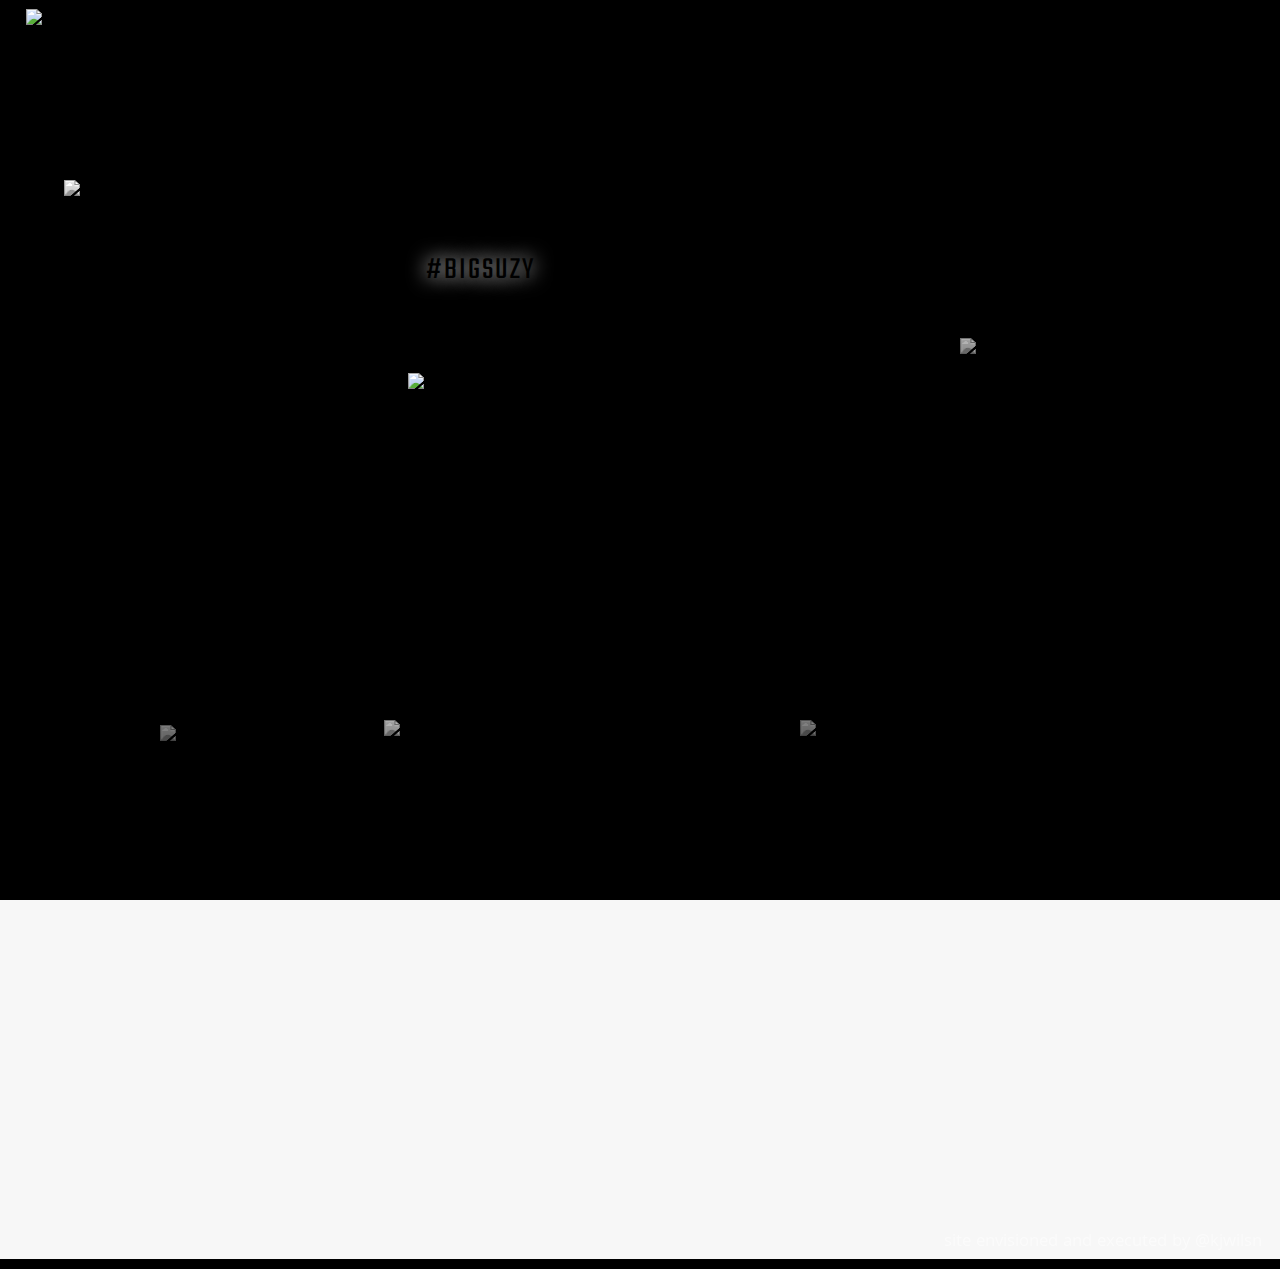
==== index.html @ 3807bf25 "changed name" ====
<!DOCTYPE html>
<html lang="en">
  <head>
    <link rel="stylesheet" href="./styles.css" />
    <link rel="stylesheet" href="./responsive.css" />
    <link rel="stylesheet" href="./mobilestyles.css" />
    <!-- Fonts -->
    <script
      src="https://kit.fontawesome.com/938f0786af.js"
      crossorigin="anonymous"
    ></script>
    <link
      href="https://fonts.googleapis.com/css?family=Teko:700&display=swap"
      rel="stylesheet"
    />
    <link
      href="https://fonts.googleapis.com/css2?family=Khula:wght@700&display=swap"
      rel="stylesheet"
    />
    <!-- AOS Library -->
    <link href="https://unpkg.com/aos@2.3.1/dist/aos.css" rel="stylesheet" />
    <script src="https://unpkg.com/aos@2.3.1/dist/aos.js"></script>
    <link
      rel="stylesheet"
      href="https://cdnjs.cloudflare.com/ajax/libs/animate.css/4.0.0/animate.min.css"
    />
    <!-- Parallax Library -->
    <script src="https://cdnjs.cloudflare.com/ajax/libs/parallax/3.1.0/parallax.min.js"></script>
    <meta charset="utf-8" />
  </head>
  <body>
    <div class="nav">
      <ul class="nav-split">
        <li class="icon main">
          <img
            class="title-image"
            src="https://iamsu-iwds.s3-us-west-1.amazonaws.com/iamsu-white.png"
            style="height: 30px !important"
          />
        </li>
        <ul class="nav-split2">
          <li class="icon">
            <i
              class="fas fa-shopping-cart icon-icon cart"
              style="color: #dbdbdb"
            ></i>
          </li>
          <li class="icon">
            <i class="fas fa-mobile icon-icon cart" style="color: #dbdbdb"></i>
          </li>
        </ul>
      </ul>
    </div>
    <div id="scene">
      <div class="title-header" data-depth="2.2">
        <p class="title-text">#BIGSUZY</p>
      </div>
      <div class="title" data-depth="2.5">
        <img
          class="title-image"
          src="https://iamsu-iwds.s3-us-west-1.amazonaws.com/iamsu-white.png"
        />
      </div>
      <!-- <div class="title-footer" data-depth="2.5">
      <p class="title-text">
        PLAY 1300 STARS
      </p>
    </div> -->
      <div class="stream-bar" data-depth="2.2">
        <ul class="stream-bar-icons">
          <li>
            <i class="fas fa-music icon-icon" style="color: #dbdbdb"></i>
          </li>
          <li>
            <i class="fab fa-spotify icon-icon" style="color: #dbdbdb"></i>
          </li>
          <li>
            <i class="fab fa-soundcloud icon-icon" style="color: #dbdbdb"></i>
          </li>
          <li>
            <i class="fab fa-youtube icon-icon" style="color: #dbdbdb"></i>
          </li>
        </ul>
      </div>
      <div class="slide" id="bike" data-depth="1.9">
        <img
          id="bike-pic"
          src="https://iamsu-iwds.s3-us-west-1.amazonaws.com/bike.jpeg"
          alt="bike"
        />
      </div>
      <div class="slide" id="handsinface" data-depth="1.5">
        <img
          id="handsinface-pic"
          src="https://iamsu-iwds.s3-us-west-1.amazonaws.com/cover2.jpg"
          alt="handsinface"
        />
      </div>
      <div class="slide" id="green" data-depth="1.7">
        <img
          id="green-pic"
          src="https://iamsu-iwds.s3-us-west-1.amazonaws.com/cover5.jpg"
          alt="green"
        />
      </div>
      <div class="slide" id="weed" data-depth="1.5">
        <img
          id="weed-pic"
          src="https://iamsu-iwds.s3-us-west-1.amazonaws.com/weed.jpg"
          alt="weed"
        />
      </div>
      <div class="slide" id="nugget" data-depth="1.8">
        <img
          id="nugget-pic"
          src="https://iamsu-iwds.s3-us-west-1.amazonaws.com/chickennugget.jpeg"
          alt="nugget"
        />
      </div>
      <div class="slide" id="solara" data-depth="1.7">
        <img
          id="solara-pic"
          src="https://iamsu-iwds.s3-us-west-1.amazonaws.com/solara.jpg"
          alt="solara"
        />
      </div>
      <div class="slide" id="concert" data-depth="1.5">
        <img
          id="concert-pic"
          src="https://iamsu-iwds.s3-us-west-1.amazonaws.com/concert.jpeg"
          alt="concert"
        />
      </div>
    </div>
    <div class="arrow-down">
      <i class="fas fa-chevron-down"></i>
    </div>
    <div class="new-single">
      <div>
        <ul class="new-title-cover">
          <li class="new-title">
            <ul class="new-title-text">
              <li
                class="new-title-text-stream"
                data-aos="fade-up"
                data-aos-duration="1500"
              >
                THE REAL ME
              </li>
              <ul class="new-title-text-icons">
                <li>
                  <i
                    class="fas fa-music icon-icon2"
                    style="color: #494949"
                    data-aos="fade-up"
                    data-aos-duration="1500"
                    data-aos-delay="50"
                  ></i>
                </li>
                <li>
                  <i
                    class="fab fa-spotify icon-icon2"
                    style="color: #494949"
                    data-aos="fade-up"
                    data-aos-duration="1500"
                    data-aos-delay="150"
                  ></i>
                </li>
                <li>
                  <i
                    class="fab fa-soundcloud icon-icon2"
                    style="color: #494949"
                    data-aos="fade-up"
                    data-aos-duration="1500"
                    data-aos-delay="250"
                  ></i>
                </li>
                <li>
                  <i
                    class="fab fa-youtube icon-icon2"
                    style="color: #494949"
                    data-aos="fade-up"
                    data-aos-duration="1500"
                    data-aos-delay="350"
                  ></i>
                </li>
              </ul>
            </ul>
          </li>
          <li class="new-cover">
            <img
              class="new-cover-img"
              data-aos="fade-up"
              data-aos-duration="1000"
              src="https://iamsu-iwds.s3-us-west-1.amazonaws.com/IMG_9816.JPG"
              style="max-width: 35vw"
              alt="therealme"
            />
          </li>
        </ul>
        <div class="copyright">
          <ul data-aos="fade-up" data-aos-duration="1000">
            <li>
              <img
                class="title-image-credits"
                src="https://iamsu-iwds.s3-us-west-1.amazonaws.com/iamsu-white.png"
              />
            </li>
            <li>© 2020 EYES ON ME. ALL RIGHTS RESERVED.</li>
          </ul>
        </div>
      </div>
      <div class="credits">
        <div class="credits-text">site envisioned and executed by @kjwilsn</div>
      </div>
    </div>
  </body>
  <script src="./index.js"></script>
</html>
---- styles.css ----
body {
  background-color: black;
  margin: 0;
  padding: 0;
  font-family: "Arial", "Helvetica Neue", "Helvetica", "sans-serif";
}

.nav {
  width: 100%;
  height: 50px;
  position: fixed !important;
  top: 0;
  right: 0;
  left: 0;
  z-index: 9999;

  background: rgba(0, 0, 0, 0.92);
}

ul {
  padding: 0;
  margin: 0;
}

li {
  list-style: none;
}

.nav-split {
  display: flex;
  flex-direction: row;
  justify-content: space-between;
  margin: 0;
  padding: 0;
}

.nav-split2 {
  display: flex;
  flex-direction: row;
  margin: 0;
}

.icon {
  padding: 1vh 2.5vw 1vh 2vw;
  color: grey;
}

.main {
  height: 30px;
}

.icon-icon {
  font-size: 25px;
}

.icon-icon2 {
  font-size: 25px;
}

.icon-icon:hover {
  color: white !important;
  text-shadow: 0 0 2px white;
  cursor: pointer;
}

.icon-icon2:hover {
  color: #2a2a2a !important;
  text-shadow: 0 0 1px grey;
  cursor: pointer;
}

#scene {
  background-color: black;
  height: 100vh;

  box-shadow: inset 0 0 200px black;

  margin: auto;
  padding: 0;
}

.title-header {
  min-width: 25vw;

  position: absolute !important;
  top: calc(30%) !important;
  left: calc(50% - 12.5vw) !important;
  transform: translate(-50%, -50%);
  margin: 0;
  padding: 0;
  z-index: 190;

  text-align: center;
}

.title-text {
  color: black;
  font-family: "Teko", sans-serif;
  font-size: 3.5vh;
  letter-spacing: 2px;
  text-shadow: 0 0 20px white;
  transition: text-shadow 2s ease-in;
  z-index: 190;
  /* animation: glow 2s ease-in-out infinite alternate; */
}

.title {
  max-width: 35vw;

  position: absolute !important;
  top: calc(50% - 7.5vh) !important;
  left: calc(50% - 17.5vw) !important;
  transform: translate(-50%, -50%);
  margin: 0;
  padding: 0;
  z-index: 200;
}

.title-image {
  max-width: 35vw;
}

.title-image-credits {
  height: 30px;
  max-width: 35vw;
  filter: brightness(10%);
}

.stream-bar {
  width: 15vw;

  position: absolute !important;
  top: calc(70%) !important;
  left: calc(50% - 7.5vw) !important;
}

.stream-bar-icons {
  display: flex;
  flex-direction: row;
  justify-content: space-between;

  padding: 0;
  margin: 0;
}

.slide {
  position: absolute !important;
  margin: 0;
  padding: 0;

  filter: grayscale(100%);
}

#bike {
  top: calc(20%) !important;
  left: calc(5%) !important;
  z-index: 10;
}

#bike-pic {
  max-width: 20vw;
}

#handsinface {
  top: calc(-2.5%) !important;
  left: calc(32.5%) !important;
  z-index: 1;
  filter: grayscale(100%) brightness(110%);
}

#handsinface-pic {
  max-width: 15vw;
}

#green {
  top: calc(80%) !important;
  left: calc(30%) !important;
  z-index: 10;
  filter: grayscale(100%) brightness(70%);
}

#green-pic {
  max-width: 25vw;
}

#weed {
  top: calc(80.5%) !important;
  left: calc(12.5%) !important;
  z-index: 1;
  filter: grayscale(100%) brightness(50%);
}

#weed-pic {
  max-width: 10vw;
}

#nugget {
  top: calc(37.5%) !important;
  left: calc(75%) !important;
  z-index: 2;
  filter: grayscale(100%) brightness(70%);
}

#nugget-pic {
  max-width: 20vw;
}

#solara {
  top: calc(-15%) !important;
  left: calc(55.5%) !important;
  z-index: 1;
  filter: grayscale(100%) brightness(70%);
}

#solara-pic {
  max-width: 22vw;
}

#concert {
  top: calc(80%) !important;
  left: calc(62.5%) !important;
  z-index: 10;
  filter: grayscale(100%) brightness(50%);
}

#concert-pic {
  max-width: 22vw;
}

.arrow-down {
  background-image: linear-gradient(transparent, black);

  position: absolute !important;
  top: 90%;
  width: 100vw;
  height: 10vh;
  z-index: 11;

  text-align: center;
  color: white;
  font-family: "Teko", sans-serif;
  font-size: 3.5vh;
  text-shadow: 0 0 10px white;
  transition: text-shadow 2s ease-in;

  padding-top: 3vh;
}

.new-single {
  /* background-color: #141414; */
  background-color: #f7f7f7;
  color: white;
  font-size: 20px;

  position: absolute !important;
  top: 100%;
  width: 100vw;
  z-index: 12;
  box-sizing: border-box;

  display: flex;
  flex-direction: column;
  flex-wrap: wrap;
  padding: 10vh 0 0 0;
}

.new-title-cover {
  width: 100vw;
  display: flex;
  flex-direction: row;
  align-content: center;
  justify-content: space-around;
  flex-wrap: wrap;
  box-sizing: border-box;
}

.new-title {
  width: unset;
  min-width: 370px;

  color: #494949;
  font-family: "Khula", Helvetica, sans-serif;
  font-weight: bolder;
  font-size: 7vh;
  text-align: center;

  display: flex;
  flex-direction: column;
  justify-content: center;
  align-content: center;
  overflow: hidden;
}

.new-title-text-stream {
  max-height: 52px;
  z-index: 15;
  margin-bottom: 4vh;
}

.new-title-text-outnow {
  color: #f7f7f7;
  font-size: 3.5vh;
  max-height: 52px;
  overflow: hidden !important;
  z-index: 16;
}

.new-title-text-icons {
  width: 44vw;
  min-width: 200px;

  display: flex;
  flex-direction: row;
  justify-content: space-evenly;
  margin: auto;
}

.new-cover {
  width: 40vw;
  min-width: 370px;
  padding: 0 20px;
  text-align: center;
}

.new-cover-img {
  max-width: 444px;
  min-width: 360px;
}

.copyright {
  color: #494949;
  font-family: "Khula", Helvetica, sans-serif;
  font-size: 14px;

  text-align: center;
  z-index: 14;

  padding: 5vh 0;
}

.credits {
  background-image: url("https://iamsu-iwds.s3-us-west-1.amazonaws.com/formlayer.png") !important;
  color: white;
  font-size: 2vh;
  font-family: "Khula", Helvetica, sans-serif;
  text-align: right;
  width: 100vw;
  height: 5vh;
  margin: auto;
  z-index: 14;
}

.credits-text {
  padding-top: 1.5vh;
  padding-right: 2vh;
  opacity: 0.5;
}

@keyframes glow {
  from {
    text-shadow: 0 0 1px transparent;
  }
  to {
    text-shadow: 0 0 5px white;
  }
}
---- responsive.css ----
@media only screen and (max-width: 1053px) {
  #solara {
    filter: grayscale(100%) brightness(70%);
    top: calc(-10%) !important;
    left: calc(55.5%) !important;
    z-index: 1;
  }

  .stream-bar {
    width: 17.5vw;
    position: absolute !important;
    top: calc(65%) !important;
    left: calc(50% - 8.75vw) !important;
  }

  .new-title-text-stream {
    max-height: 52px;
    z-index: 15;
    padding-bottom: 0;
  }
}

@media only screen and (max-width: 900px) {
  .stream-bar {
    width: 20vw;
    position: absolute !important;
    top: calc(60%) !important;
    left: calc(50% - 8.75vw) !important;
  }

  #handsinface {
    top: calc(2.5%) !important;
    left: calc(32.5%) !important;
    z-index: 1;
    filter: grayscale(100%) brightness(110%);
  }

  #green {
    top: calc(75%) !important;
    left: calc(30%) !important;
    z-index: 10;
    filter: grayscale(100%) brightness(70%);
  }

  #weed {
    top: calc(75%) !important;
    left: calc(12.5%) !important;
    z-index: 1;
    filter: grayscale(100%) brightness(50%);
  }

  #solara {
    top: calc(-5%) !important;
    left: calc(55.5%) !important;
    z-index: 1;
    filter: grayscale(100%) brightness(70%);
  }

  #concert {
    top: calc(75%) !important;
    left: calc(62.5%) !important;
    z-index: 10;
    filter: grayscale(100%) brightness(50%);
  }
}

@media only screen and (max-width: 779px) {
  .stream-bar {
    width: 25vw;
    position: absolute !important;
    top: calc(60%) !important;
    left: calc(50% - 12.5vw) !important;
  }

  #bike {
    top: calc(25%) !important;
    left: calc(5%) !important;
    z-index: 10;
  }

  #handsinface {
    top: calc(7.5%) !important;
    left: calc(32.5%) !important;
    z-index: 1;
    filter: grayscale(100%) brightness(110%);
  }

  #green {
    top: calc(72.5%) !important;
    left: calc(30%) !important;
    z-index: 10;
    filter: grayscale(100%) brightness(70%);
  }

  #weed {
    top: calc(70%) !important;
    left: calc(12.5%) !important;
    z-index: 1;
    filter: grayscale(100%) brightness(50%);
  }

  #nugget {
    top: calc(37.5%) !important;
    left: calc(75%) !important;
    z-index: 1;
    filter: grayscale(100%) brightness(70%);
  }

  #solara {
    top: calc(2.5%) !important;
    left: calc(55.5%) !important;
    z-index: 1;
    filter: grayscale(100%) brightness(70%);
  }

  #concert {
    top: calc(70%) !important;
    left: calc(62.5%) !important;
    z-index: 10;
    filter: grayscale(100%) brightness(50%);
  }

  .new-title-text-stream {
    font-size: 45px;
    max-height: 52px;
    z-index: 15;
    padding-bottom: 2vh;
    margin: 0;
  }

  .new-title-text-icons {
    width: 24vw;
    min-width: 300px;

    display: flex;
    flex-direction: row;
    justify-content: space-evenly;
    margin: auto;
  }
}

@media only screen and (max-width: 615px) {
  .cart {
    padding: 1.25vh 2.75vw 1.25vh 2vw;
    color: grey;
  }

  .icon-icon {
    font-size: 20px !important;
  }

  .title-header {
    min-width: 25vw;

    position: absolute !important;
    top: calc(30%) !important;
    left: calc(50% - 12.5vw) !important;
    transform: translate(-50%, -50%);
    margin: 0;
    padding: 0;
    z-index: 190;

    text-align: center;
  }

  .title-text {
    color: black;
    font-family: "Teko", sans-serif;
    font-size: 3.5vh;
    letter-spacing: 2px;
    text-shadow: 0 0 20px white;
    transition: text-shadow 2s ease-in;
    z-index: 190;
    /* animation: glow 2s ease-in-out infinite alternate; */
  }

  .title {
    max-width: 60vw;

    position: absolute !important;
    top: calc(50% - 7.5vh) !important;
    left: calc(50% - 30vw) !important;
    transform: translate(-50%, -50%);
    margin: 0;
    padding: 0;
    z-index: 200;
  }

  .title-image {
    max-width: 60vw;
  }

  .stream-bar {
    width: 25vw;
    position: absolute !important;
    top: calc(62.5%) !important;
    left: calc(50% - 12.5vw) !important;
    z-index: 10;
  }

  #bike {
    top: calc(25%) !important;
    left: calc(-7.5%) !important;
    z-index: 10;
  }

  #bike {
    max-width: 30vw;
  }

  #handsinface {
    top: calc(10%) !important;
    left: calc(20%) !important;
    z-index: 1;
    filter: grayscale(100%) brightness(110%);
  }

  #handsinface-pic {
    max-width: 20vw;
  }

  #green {
    top: calc(72.5%) !important;
    left: calc(25%) !important;
    z-index: 10;
    filter: grayscale(100%) brightness(70%);
  }

  #green-pic {
    max-width: 30vw;
  }

  #weed {
    top: calc(65%) !important;
    left: calc(7.5%) !important;
    z-index: 1;
    filter: grayscale(100%) brightness(50%);
  }

  #nugget {
    top: calc(37.5%) !important;
    left: calc(87.5%) !important;
    z-index: 1;
    filter: grayscale(100%) brightness(70%);
  }

  #solara {
    top: calc(7.5%) !important;
    left: calc(65.5%) !important;
    z-index: 1;
    filter: grayscale(100%) brightness(70%);
  }

  #solara-pic {
    max-width: 25vw;
  }

  #concert {
    top: calc(70%) !important;
    left: calc(67.5%) !important;
    z-index: 1;
    filter: grayscale(100%) brightness(50%);
  }

  #concert-pic {
    max-width: 25vw;
  }
}

@media only screen and (max-width: 529px) {
  .stream-bar {
    width: 33vw;
    position: absolute !important;
    top: calc(60.5%) !important;
    left: calc(50% - 16.5vw) !important;
    z-index: 10;
  }

  #bike {
    top: calc(30%) !important;
    left: calc(-15%) !important;
    z-index: 10;
  }

  #bike-pic {
    min-width: 27vw;
  }

  #handsinface {
    top: calc(5.5%) !important;
    left: calc(7.5%) !important;
    z-index: 1;
    filter: grayscale(100%) brightness(110%);
  }

  #handsinface-pic {
    max-width: 30vw;
  }

  #green {
    top: calc(70%) !important;
    left: calc(25%) !important;
    z-index: 10;
    filter: grayscale(100%) brightness(70%);
  }

  #green-pic {
    max-width: 32.5vw;
  }

  #weed {
    top: calc(65%) !important;
    left: calc(0%) !important;
    z-index: 1;
    filter: grayscale(100%) brightness(50%);
  }

  #weed-pic {
    max-width: 20vw;
  }

  #nugget-pic {
    min-width: 25vw;
  }

  #solara {
    top: calc(10%) !important;
    left: calc(65.5%) !important;
    z-index: 1;
    filter: grayscale(100%) brightness(70%);
  }

  #solara-pic {
    max-width: 25vw;
  }

  #concert {
    top: calc(70%) !important;
    left: calc(67.5%) !important;
    z-index: 1;
    filter: grayscale(100%) brightness(50%);
  }

  #concert-pic {
    min-width: 33vw;
  }
}
---- mobilestyles.css ----
/* iphonex */
@media only screen and (min-device-width: 375px) and (max-device-width: 812px) and (-webkit-min-device-pixel-ratio: 3) and (orientation: portrait) {
  .title {
    max-width: 80vw;

    position: absolute !important;
    top: calc(50% - 7.5vh) !important;
    left: calc(50% - 40vw) !important;
    transform: translate(-50%, -50%);
    margin: 0;
    padding: 0;
    z-index: 200;
  }

  .title-image {
    max-width: 80vw;
  }

  .stream-bar {
    width: 50vw;
    position: absolute !important;
    top: calc(60%) !important;
    left: calc(50% - 25vw) !important;
  }

  .icon-icon {
    font-size: 45px;
  }

  .icon-icon .cart {
    font-size: 30px;
  }

  #bike {
    visibility: hidden;
  }

  #bike-pic {
    max-width: 35vw;
  }

  #handsinface {
    top: calc(7.5%) !important;
    left: calc(5%) !important;
    z-index: 1;
    filter: grayscale(100%) brightness(110%);
  }

  #handsinface-pic {
    max-width: 40vw;
  }

  #solara {
    top: calc(5%) !important;
    left: calc(55.5%) !important;
    z-index: 1;
    filter: grayscale(100%) brightness(70%);
  }

  #solara-pic {
    max-width: 45vw;
  }

  #nugget {
    top: calc(70%) !important;
    left: calc(62.5%) !important;
    z-index: 10;
    filter: grayscale(100%) brightness(70%);
  }

  #nugget-pic {
    max-width: 36vw;
  }

  #green {
    top: calc(72.5%) !important;
    left: calc(30%) !important;
    z-index: 10;
    filter: grayscale(100%) brightness(70%);
  }

  #weed {
    top: calc(70%) !important;
    left: calc(12.5%) !important;
    z-index: 1;
    filter: grayscale(100%) brightness(50%);
  }

  #concert {
    visibility: hidden;
  }

  .new-title-text-stream {
    font-size: 120px;
  }

  .new-title-text-icons {
    width: 50vw;
    min-width: 300px;

    display: flex;
    flex-direction: row;
    justify-content: space-evenly;
    margin: auto;
  }

  .icon-icon2 {
    font-size: 40px;
  }

  .new-cover {
    width: 700px;
    padding: 0px;
  }

  .new-cover-img {
    /* max-width: 444px; */
    min-width: 700px;
  }

  .copyright {
    font-size: 30px;
  }

  .title-image-credits {
    height: 60px;
    filter: brightness(10%);
  }
}
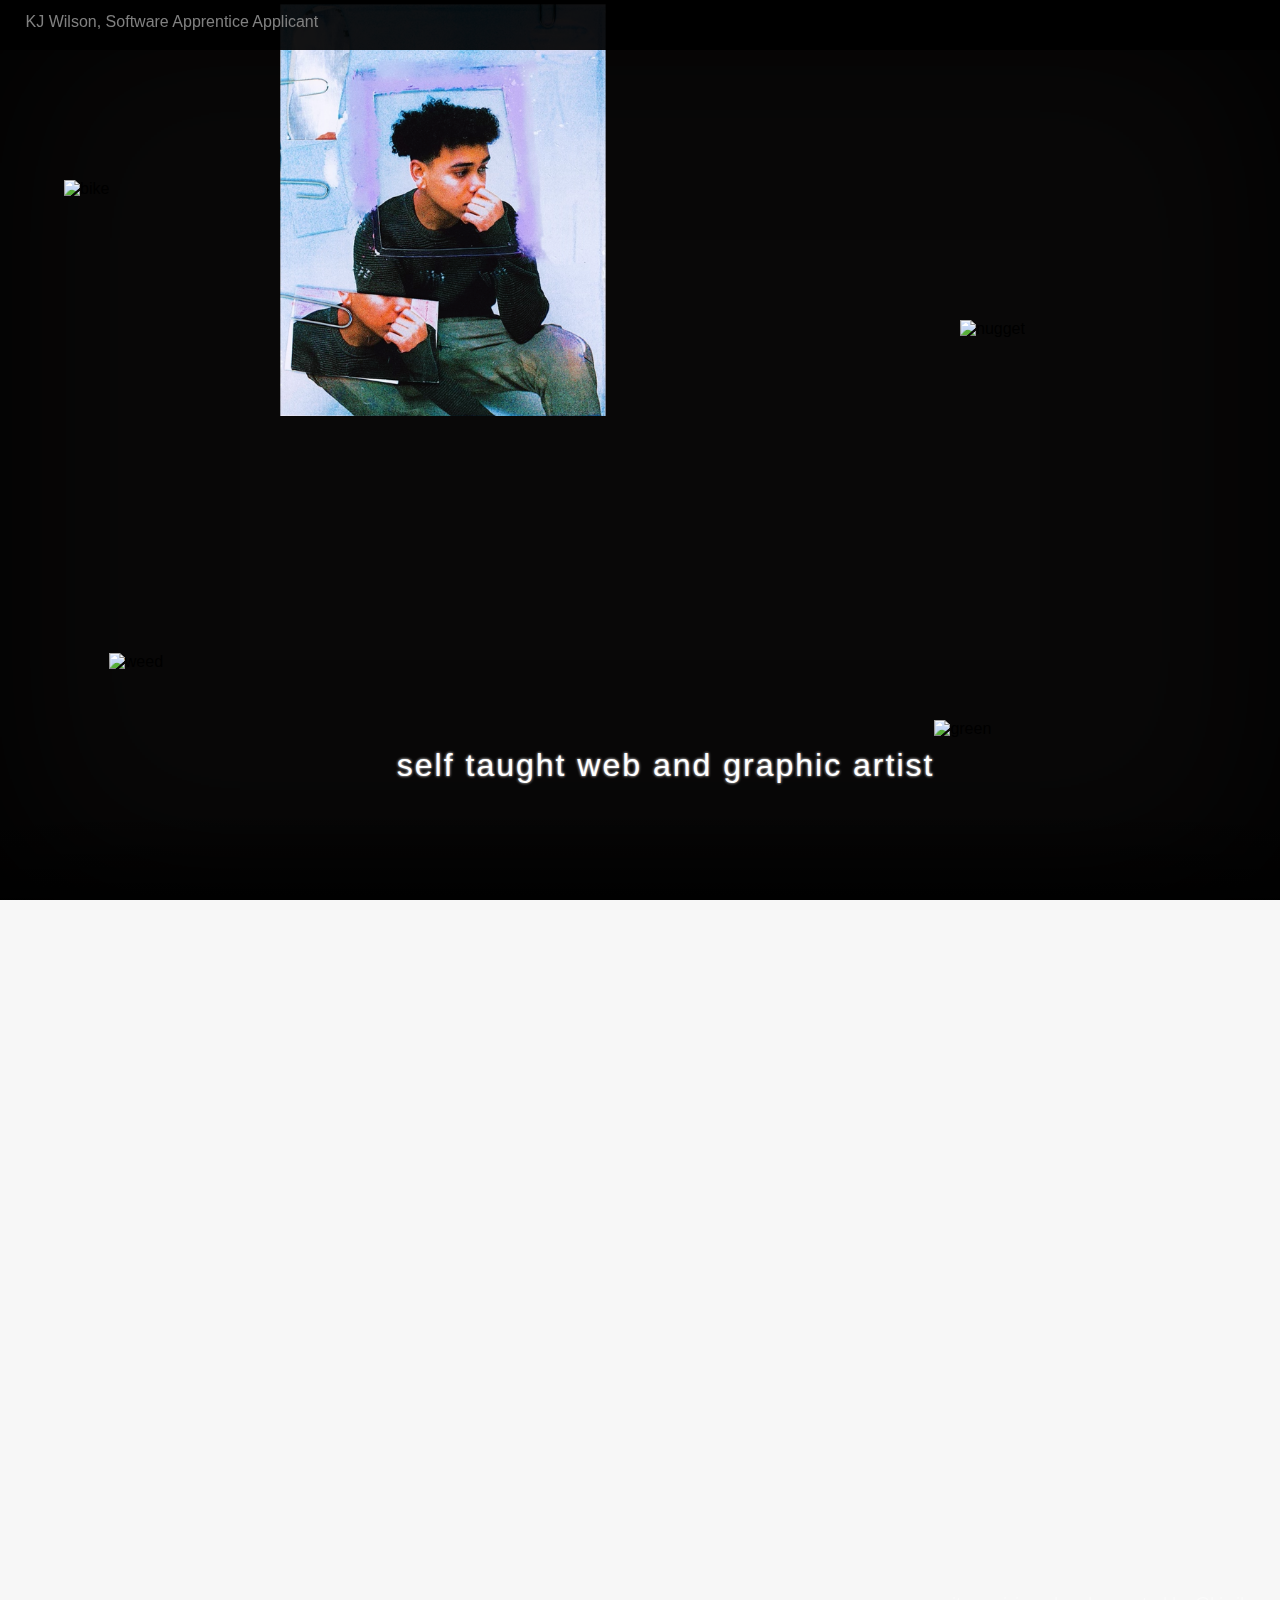
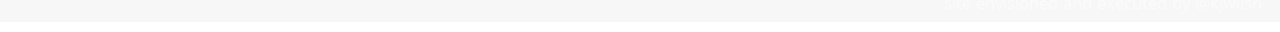
==== commit 11e5c4b3: "started work on listing projects" ====
--- a/index.html
+++ b/index.html
@@ -32,11 +32,12 @@
     <div class="nav">
       <ul class="nav-split">
         <li class="icon main">
-          <img
+          <!-- <img
             class="title-image"
-            src="https://iamsu-iwds.s3-us-west-1.amazonaws.com/iamsu-white.png"
+            src="https://media.giphy.com/media/1ZaCy3jc8239JKsw0T/giphy.gif"
             style="height: 30px !important"
-          />
+          /> -->
+          KJ Wilson, Software Apprentice Applicant
         </li>
         <ul class="nav-split2">
           <li class="icon">
@@ -52,14 +53,11 @@
       </ul>
     </div>
     <div id="scene">
-      <div class="title-header" data-depth="2.2">
-        <p class="title-text">#BIGSUZY</p>
+      <div class="title-header" data-depth="2.3">
+        <p class="title-text">kj wilson</p>
       </div>
       <div class="title" data-depth="2.5">
-        <img
-          class="title-image"
-          src="https://iamsu-iwds.s3-us-west-1.amazonaws.com/iamsu-white.png"
-        />
+        <img class="title-image" src="/src/kj.png" />
       </div>
       <!-- <div class="title-footer" data-depth="2.5">
       <p class="title-text">
@@ -67,68 +65,48 @@
       </p>
     </div> -->
       <div class="stream-bar" data-depth="2.2">
-        <ul class="stream-bar-icons">
-          <li>
-            <i class="fas fa-music icon-icon" style="color: #dbdbdb"></i>
-          </li>
-          <li>
-            <i class="fab fa-spotify icon-icon" style="color: #dbdbdb"></i>
-          </li>
-          <li>
-            <i class="fab fa-soundcloud icon-icon" style="color: #dbdbdb"></i>
-          </li>
-          <li>
-            <i class="fab fa-youtube icon-icon" style="color: #dbdbdb"></i>
-          </li>
-        </ul>
+        self taught web and graphic artist
       </div>
       <div class="slide" id="bike" data-depth="1.9">
         <img
           id="bike-pic"
-          src="https://iamsu-iwds.s3-us-west-1.amazonaws.com/bike.jpeg"
+          src="https://media.giphy.com/media/1ZaCy3jc8239JKsw0T/giphy.gif"
           alt="bike"
         />
       </div>
       <div class="slide" id="handsinface" data-depth="1.5">
         <img
           id="handsinface-pic"
-          src="https://iamsu-iwds.s3-us-west-1.amazonaws.com/cover2.jpg"
+          src="https://media.giphy.com/media/HscSUF6XpHCfLFf6q5/giphy.gif"
           alt="handsinface"
         />
       </div>
       <div class="slide" id="green" data-depth="1.7">
         <img
           id="green-pic"
-          src="https://iamsu-iwds.s3-us-west-1.amazonaws.com/cover5.jpg"
+          src="https://media.giphy.com/media/YdNFBFNbJ1uDf71rfM/giphy.gif"
           alt="green"
         />
       </div>
-      <div class="slide" id="weed" data-depth="1.5">
+      <div class="slide" id="weed" data-depth="1.2">
         <img
           id="weed-pic"
-          src="https://iamsu-iwds.s3-us-west-1.amazonaws.com/weed.jpg"
+          src="https://media.giphy.com/media/F8VsARG02lPq9xPgzc/giphy.gif"
           alt="weed"
         />
       </div>
-      <div class="slide" id="nugget" data-depth="1.8">
+      <div class="slide" id="nugget" data-depth="1.7">
         <img
           id="nugget-pic"
-          src="https://iamsu-iwds.s3-us-west-1.amazonaws.com/chickennugget.jpeg"
+          src="https://media.giphy.com/media/hsik91rapir4GeBP7v/giphy.gif"
           alt="nugget"
         />
       </div>
       <div class="slide" id="solara" data-depth="1.7">
         <img
           id="solara-pic"
-          src="https://iamsu-iwds.s3-us-west-1.amazonaws.com/solara.jpg"
+          src="https://media.giphy.com/media/8423tVij5Sw1ECiNsv/giphy.gif"
           alt="solara"
-        />
-      </div>
-      <div class="slide" id="concert" data-depth="1.5">
-        <img
-          id="concert-pic"
-          src="https://iamsu-iwds.s3-us-west-1.amazonaws.com/concert.jpeg"
-          alt="concert"
         />
       </div>
     </div>
@@ -192,7 +170,7 @@
               class="new-cover-img"
               data-aos="fade-up"
               data-aos-duration="1000"
-              src="https://iamsu-iwds.s3-us-west-1.amazonaws.com/IMG_9816.JPG"
+              src="/src/emilio-bike.png"
               style="max-width: 35vw"
               alt="therealme"
             />
@@ -200,13 +178,8 @@
         </ul>
         <div class="copyright">
           <ul data-aos="fade-up" data-aos-duration="1000">
-            <li>
-              <img
-                class="title-image-credits"
-                src="https://iamsu-iwds.s3-us-west-1.amazonaws.com/iamsu-white.png"
-              />
-            </li>
-            <li>© 2020 EYES ON ME. ALL RIGHTS RESERVED.</li>
+            <li>KJ WILSON PORTFOLIO</li>
+            <li>© 2022 DFRNT WORLD. ALL RIGHTS RESERVED.</li>
           </ul>
         </div>
       </div>
--- a/styles.css
+++ b/styles.css
@@ -1,5 +1,5 @@
 body {
-  background-color: black;
+  background-color: white;
   margin: 0;
   padding: 0;
   font-family: "Arial", "Helvetica Neue", "Helvetica", "sans-serif";
@@ -41,7 +41,7 @@
 }
 
 .icon {
-  padding: 1vh 2.5vw 1vh 2vw;
+  padding: 1vw 2.5vw 1vw 2vw;
   color: grey;
 }
 
@@ -70,7 +70,7 @@
 }
 
 #scene {
-  background-color: black;
+  background-color: #090808;
   height: 100vh;
 
   box-shadow: inset 0 0 200px black;
@@ -83,7 +83,7 @@
   min-width: 25vw;
 
   position: absolute !important;
-  top: calc(30%) !important;
+  top: calc(20%) !important;
   left: calc(50% - 12.5vw) !important;
   transform: translate(-50%, -50%);
   margin: 0;
@@ -94,22 +94,22 @@
 }
 
 .title-text {
-  color: black;
-  font-family: "Teko", sans-serif;
-  font-size: 3.5vh;
+  color: white;
+  font-family: "Khula", sans-serif;
+  font-size: 30px;
   letter-spacing: 2px;
-  text-shadow: 0 0 20px white;
+  text-shadow: 0 0 3px white;
   transition: text-shadow 2s ease-in;
   z-index: 190;
   /* animation: glow 2s ease-in-out infinite alternate; */
 }
 
 .title {
-  max-width: 35vw;
-
-  position: absolute !important;
-  top: calc(50% - 7.5vh) !important;
-  left: calc(50% - 17.5vw) !important;
+  max-width: 32vw;
+
+  position: absolute !important;
+  top: calc(32% - 3.5vw) !important;
+  left: calc(50% - 15.5vw) !important;
   transform: translate(-50%, -50%);
   margin: 0;
   padding: 0;
@@ -117,7 +117,7 @@
 }
 
 .title-image {
-  max-width: 35vw;
+  max-width: 30vw;
 }
 
 .title-image-credits {
@@ -127,20 +127,17 @@
 }
 
 .stream-bar {
-  width: 15vw;
-
-  position: absolute !important;
-  top: calc(70%) !important;
-  left: calc(50% - 7.5vw) !important;
-}
-
-.stream-bar-icons {
-  display: flex;
-  flex-direction: row;
-  justify-content: space-between;
-
-  padding: 0;
-  margin: 0;
+  width: 33vw;
+  font: "Khula", sans-serif;
+  color: white;
+  font-size: 32px;
+  letter-spacing: 2px;
+  text-shadow: 0 0 3px white;
+
+  position: absolute !important;
+  top: calc(96%) !important;
+  left: calc(42.5% - 7.5vw) !important;
+  z-index: 100;
 }
 
 .slide {
@@ -148,7 +145,7 @@
   margin: 0;
   padding: 0;
 
-  filter: grayscale(100%);
+  /* filter: grayscale(100%); */
 }
 
 #bike {
@@ -163,20 +160,19 @@
 
 #handsinface {
   top: calc(-2.5%) !important;
-  left: calc(32.5%) !important;
+  left: calc(29.5%) !important;
   z-index: 1;
-  filter: grayscale(100%) brightness(110%);
 }
 
 #handsinface-pic {
-  max-width: 15vw;
+  max-width: 17vw;
+  filter: brightness(120%);
 }
 
 #green {
   top: calc(80%) !important;
-  left: calc(30%) !important;
+  left: calc(73%) !important;
   z-index: 10;
-  filter: grayscale(100%) brightness(70%);
 }
 
 #green-pic {
@@ -184,46 +180,32 @@
 }
 
 #weed {
-  top: calc(80.5%) !important;
-  left: calc(12.5%) !important;
+  top: calc(72.5%) !important;
+  left: calc(8.5%) !important;
   z-index: 1;
-  filter: grayscale(100%) brightness(50%);
 }
 
 #weed-pic {
-  max-width: 10vw;
+  max-width: 18vw;
 }
 
 #nugget {
-  top: calc(37.5%) !important;
+  top: calc(35.5%) !important;
   left: calc(75%) !important;
   z-index: 2;
-  filter: grayscale(100%) brightness(70%);
 }
 
 #nugget-pic {
-  max-width: 20vw;
+  max-width: 16vw;
 }
 
 #solara {
-  top: calc(-15%) !important;
+  top: calc(-5%) !important;
   left: calc(55.5%) !important;
-  z-index: 1;
-  filter: grayscale(100%) brightness(70%);
+  z-index: -1;
 }
 
 #solara-pic {
-  max-width: 22vw;
-}
-
-#concert {
-  top: calc(80%) !important;
-  left: calc(62.5%) !important;
-  z-index: 10;
-  filter: grayscale(100%) brightness(50%);
-}
-
-#concert-pic {
   max-width: 22vw;
 }
 
--- a/responsive.css
+++ b/responsive.css
@@ -1,6 +1,48 @@
+@media only screen and (max-width: 1516px) {
+  .stream-bar {
+    width: 40vw;
+    top: calc(96%) !important;
+    left: calc(42.5% - 9.5vw) !important;
+  }
+
+  .title-header {
+    top: calc(16%) !important;
+    left: calc(50% - 12.5vw) !important;
+  }
+
+  .title {
+    top: calc(30% - 7.5vh) !important;
+    left: calc(50% - 15.5vw) !important;
+  }
+
+  .stream-bar {
+    top: calc(88%) !important;
+    left: calc(42.5% - 9.5vw) !important;
+  }
+}
+
+@media only screen and (max-width: 1414px) {
+  .stream-bar {
+    top: calc(83%) !important;
+    left: calc(40.5% - 9.5vw) !important;
+  }
+}
+
+@media only screen and (max-width: 1414px) {
+  .stream-bar {
+    width: 45vw;
+  }
+}
+
+@media only screen and (max-width: 1200px) {
+  .stream-bar {
+    font-size: 3.2vh;
+    width: 47vw;
+  }
+}
+
 @media only screen and (max-width: 1053px) {
   #solara {
-    filter: grayscale(100%) brightness(70%);
     top: calc(-10%) !important;
     left: calc(55.5%) !important;
     z-index: 1;
@@ -9,7 +51,7 @@
   .stream-bar {
     width: 17.5vw;
     position: absolute !important;
-    top: calc(65%) !important;
+    top: calc(55%) !important;
     left: calc(50% - 8.75vw) !important;
   }
 
@@ -32,35 +74,24 @@
     top: calc(2.5%) !important;
     left: calc(32.5%) !important;
     z-index: 1;
-    filter: grayscale(100%) brightness(110%);
   }
 
   #green {
     top: calc(75%) !important;
-    left: calc(30%) !important;
-    z-index: 10;
-    filter: grayscale(100%) brightness(70%);
+    left: calc(77%) !important;
+    z-index: 10;
   }
 
   #weed {
     top: calc(75%) !important;
     left: calc(12.5%) !important;
     z-index: 1;
-    filter: grayscale(100%) brightness(50%);
   }
 
   #solara {
     top: calc(-5%) !important;
     left: calc(55.5%) !important;
     z-index: 1;
-    filter: grayscale(100%) brightness(70%);
-  }
-
-  #concert {
-    top: calc(75%) !important;
-    left: calc(62.5%) !important;
-    z-index: 10;
-    filter: grayscale(100%) brightness(50%);
   }
 }
 
@@ -82,42 +113,30 @@
     top: calc(7.5%) !important;
     left: calc(32.5%) !important;
     z-index: 1;
-    filter: grayscale(100%) brightness(110%);
   }
 
   #green {
     top: calc(72.5%) !important;
     left: calc(30%) !important;
     z-index: 10;
-    filter: grayscale(100%) brightness(70%);
   }
 
   #weed {
     top: calc(70%) !important;
     left: calc(12.5%) !important;
     z-index: 1;
-    filter: grayscale(100%) brightness(50%);
   }
 
   #nugget {
     top: calc(37.5%) !important;
     left: calc(75%) !important;
     z-index: 1;
-    filter: grayscale(100%) brightness(70%);
   }
 
   #solara {
     top: calc(2.5%) !important;
     left: calc(55.5%) !important;
     z-index: 1;
-    filter: grayscale(100%) brightness(70%);
-  }
-
-  #concert {
-    top: calc(70%) !important;
-    left: calc(62.5%) !important;
-    z-index: 10;
-    filter: grayscale(100%) brightness(50%);
   }
 
   .new-title-text-stream {
@@ -154,7 +173,7 @@
 
     position: absolute !important;
     top: calc(30%) !important;
-    left: calc(50% - 12.5vw) !important;
+    left: calc(50% - 15.5vw) !important;
     transform: translate(-50%, -50%);
     margin: 0;
     padding: 0;
@@ -164,9 +183,9 @@
   }
 
   .title-text {
-    color: black;
-    font-family: "Teko", sans-serif;
-    font-size: 3.5vh;
+    color: white;
+    font-family: "Khula", sans-serif;
+    font-size: 3.75vh;
     letter-spacing: 2px;
     text-shadow: 0 0 20px white;
     transition: text-shadow 2s ease-in;
@@ -212,7 +231,6 @@
     top: calc(10%) !important;
     left: calc(20%) !important;
     z-index: 1;
-    filter: grayscale(100%) brightness(110%);
   }
 
   #handsinface-pic {
@@ -221,9 +239,8 @@
 
   #green {
     top: calc(72.5%) !important;
-    left: calc(25%) !important;
-    z-index: 10;
-    filter: grayscale(100%) brightness(70%);
+    left: calc(77%) !important;
+    z-index: 10;
   }
 
   #green-pic {
@@ -234,35 +251,21 @@
     top: calc(65%) !important;
     left: calc(7.5%) !important;
     z-index: 1;
-    filter: grayscale(100%) brightness(50%);
   }
 
   #nugget {
     top: calc(37.5%) !important;
     left: calc(87.5%) !important;
     z-index: 1;
-    filter: grayscale(100%) brightness(70%);
   }
 
   #solara {
     top: calc(7.5%) !important;
     left: calc(65.5%) !important;
     z-index: 1;
-    filter: grayscale(100%) brightness(70%);
   }
 
   #solara-pic {
-    max-width: 25vw;
-  }
-
-  #concert {
-    top: calc(70%) !important;
-    left: calc(67.5%) !important;
-    z-index: 1;
-    filter: grayscale(100%) brightness(50%);
-  }
-
-  #concert-pic {
     max-width: 25vw;
   }
 }
@@ -290,7 +293,6 @@
     top: calc(5.5%) !important;
     left: calc(7.5%) !important;
     z-index: 1;
-    filter: grayscale(100%) brightness(110%);
   }
 
   #handsinface-pic {
@@ -299,9 +301,8 @@
 
   #green {
     top: calc(70%) !important;
-    left: calc(25%) !important;
-    z-index: 10;
-    filter: grayscale(100%) brightness(70%);
+    left: calc(77%) !important;
+    z-index: 10;
   }
 
   #green-pic {
@@ -312,7 +313,6 @@
     top: calc(65%) !important;
     left: calc(0%) !important;
     z-index: 1;
-    filter: grayscale(100%) brightness(50%);
   }
 
   #weed-pic {
@@ -327,21 +327,9 @@
     top: calc(10%) !important;
     left: calc(65.5%) !important;
     z-index: 1;
-    filter: grayscale(100%) brightness(70%);
   }
 
   #solara-pic {
     max-width: 25vw;
   }
-
-  #concert {
-    top: calc(70%) !important;
-    left: calc(67.5%) !important;
-    z-index: 1;
-    filter: grayscale(100%) brightness(50%);
-  }
-
-  #concert-pic {
-    min-width: 33vw;
-  }
-}
+}
